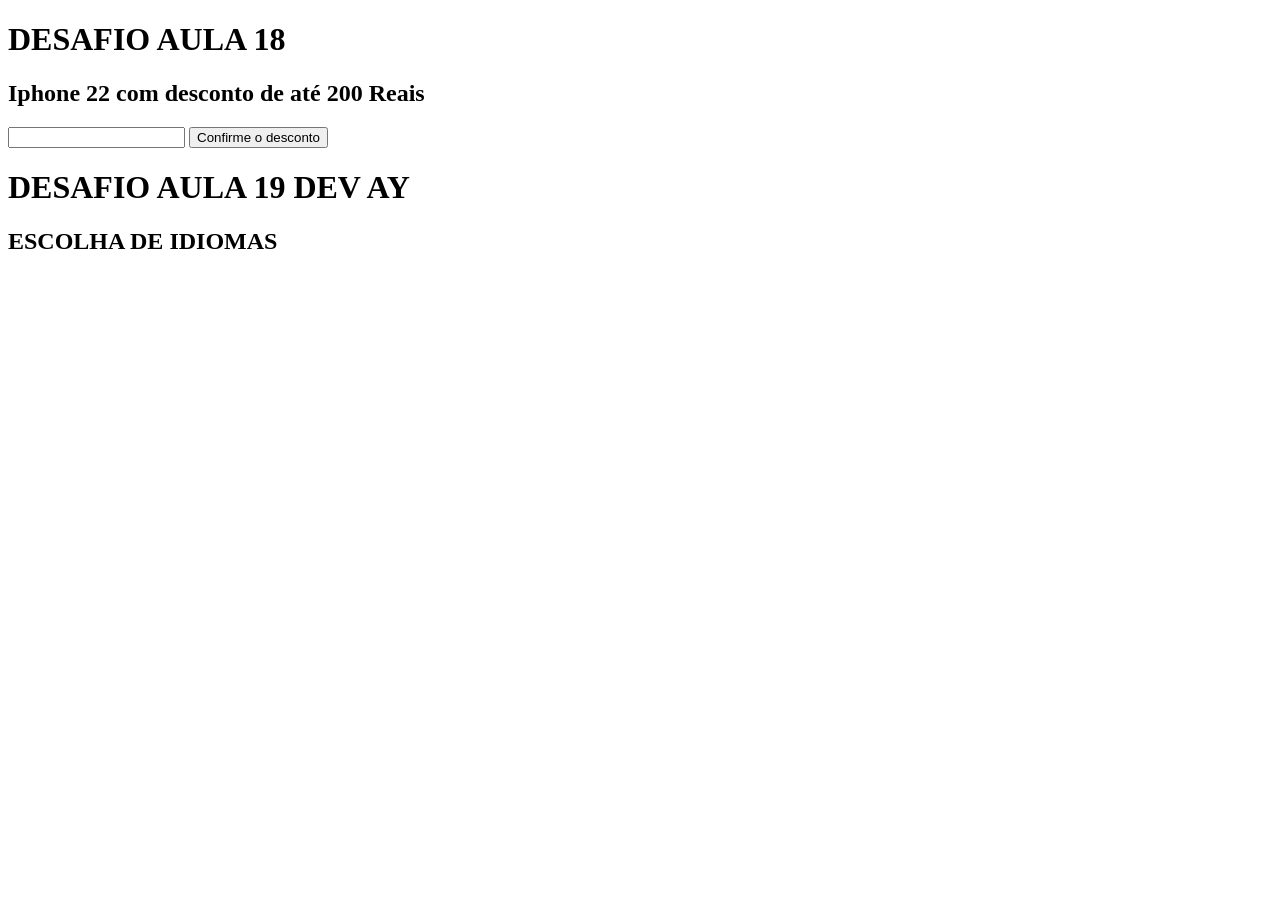
==== desafio aulas desenvolvedor.html @ d7375869 "Ajuste e estudo dev" ====
<!DOCTYPE html>
<html lang="">
    <head>


        <meta charset="UTF-8">
        <meta name="viewport" content="width=device-width, initial-scale=1.0">


        <title>DESAFIOS AULA DEV</title>

        <script src="desafio aulas desenvolvedor.js"></script>
    
    </head>
    <body>
        <h1> DESAFIO AULA 18 </h1>
        <H2>Iphone 22 com desconto de até 200 Reais</H2>
        <label for="digite o valor desconto"></label>
        <input type="text" id="desconto"/>
        <button onclick="verificaAprovacao()">Confirme o desconto</button>
        <p id="desconto"></p>

    </body>

    <body>
        <h1>DESAFIO AULA 19 DEV AY</h1>
        <H2>ESCOLHA DE IDIOMAS</H2>

    </body>
</html>
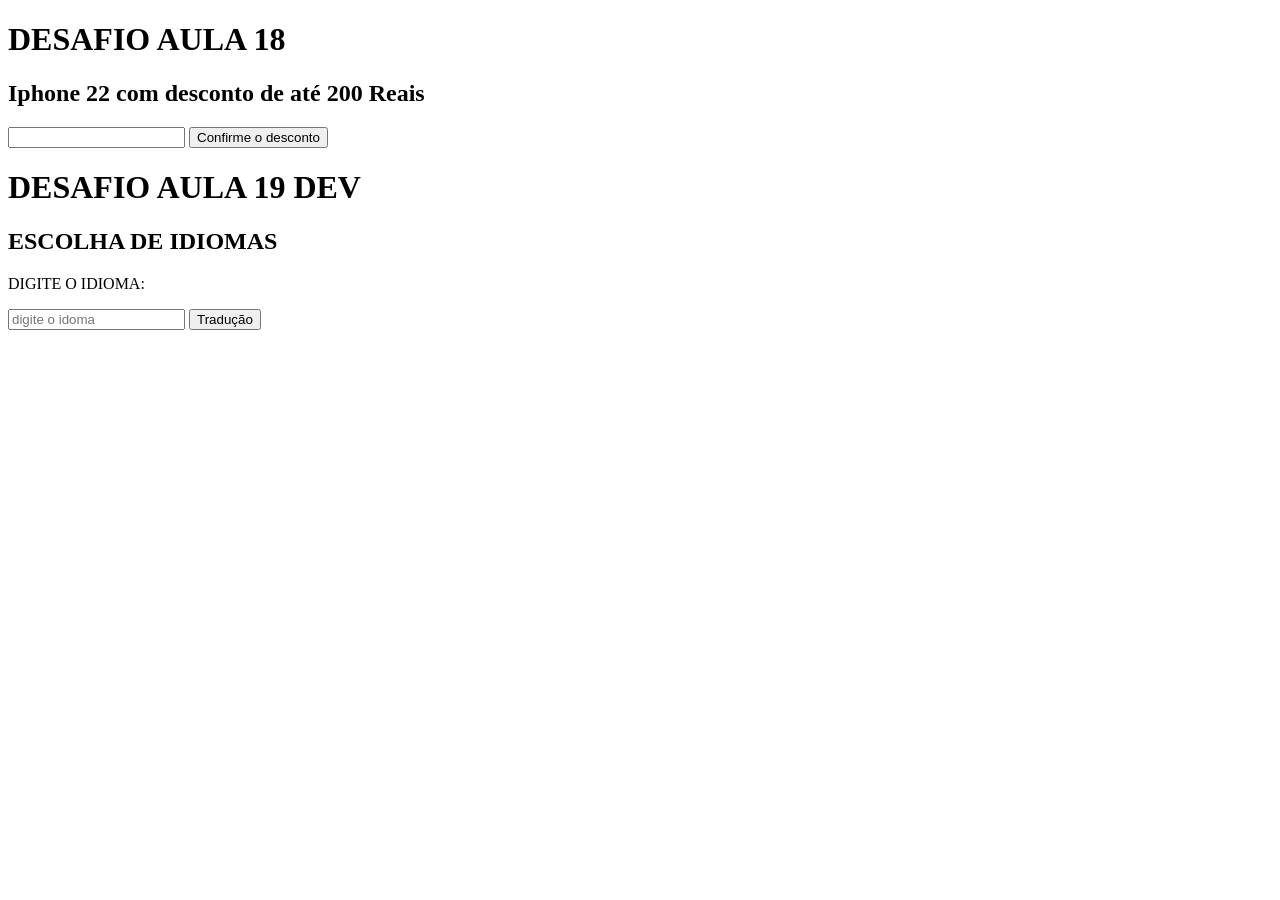
==== commit a561beff: "site js" ====
--- a/desafio aulas desenvolvedor.html
+++ b/desafio aulas desenvolvedor.html
@@ -23,8 +23,12 @@
     </body>
 
     <body>
-        <h1>DESAFIO AULA 19 DEV AY</h1>
-        <H2>ESCOLHA DE IDIOMAS</H2>
-
+         <h1>DESAFIO AULA 19 DEV</h1>
+         <H2>ESCOLHA DE IDIOMAS</H2>
+         <p>DIGITE O IDIOMA: </p>
+         <input type="text" name="" id="idioma" placeholder="digite o idoma" />
+         <button onclick="tradução()">Tradução</button> 
+        <p id="resultado"></p>
     </body>
+    
 </html>
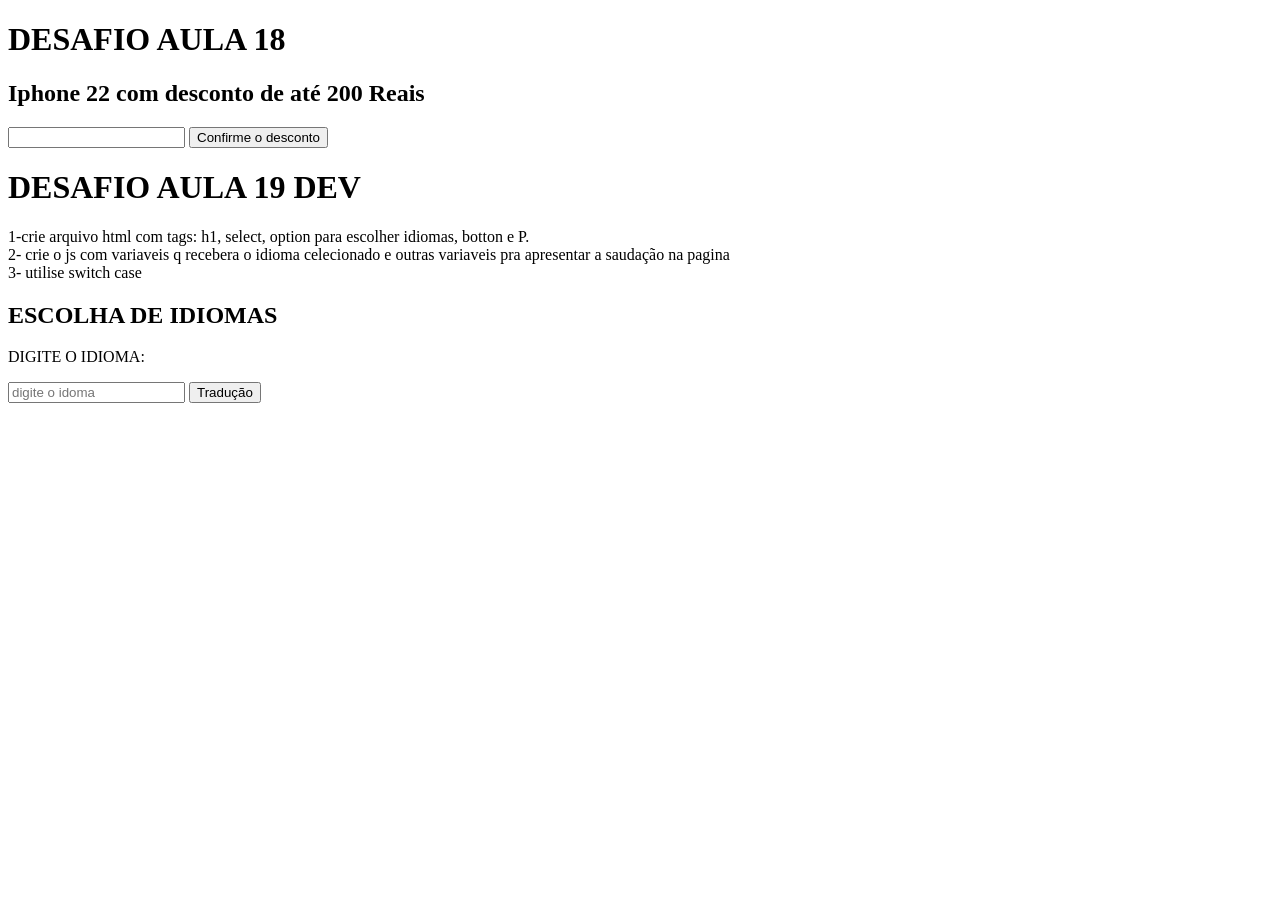
==== commit 1934d5b9: "laços de repetição" ====
--- a/desafio aulas desenvolvedor.html
+++ b/desafio aulas desenvolvedor.html
@@ -24,6 +24,11 @@
 
     <body>
          <h1>DESAFIO AULA 19 DEV</h1>
+         <p>1-crie arquivo html com tags: h1, select, option para escolher idiomas, botton e P.
+            <br>
+            2- crie o js com variaveis q recebera o idioma celecionado e outras variaveis pra apresentar a saudação na pagina
+            <br>
+            3- utilise switch case</p>
          <H2>ESCOLHA DE IDIOMAS</H2>
          <p>DIGITE O IDIOMA: </p>
          <input type="text" name="" id="idioma" placeholder="digite o idoma" />
